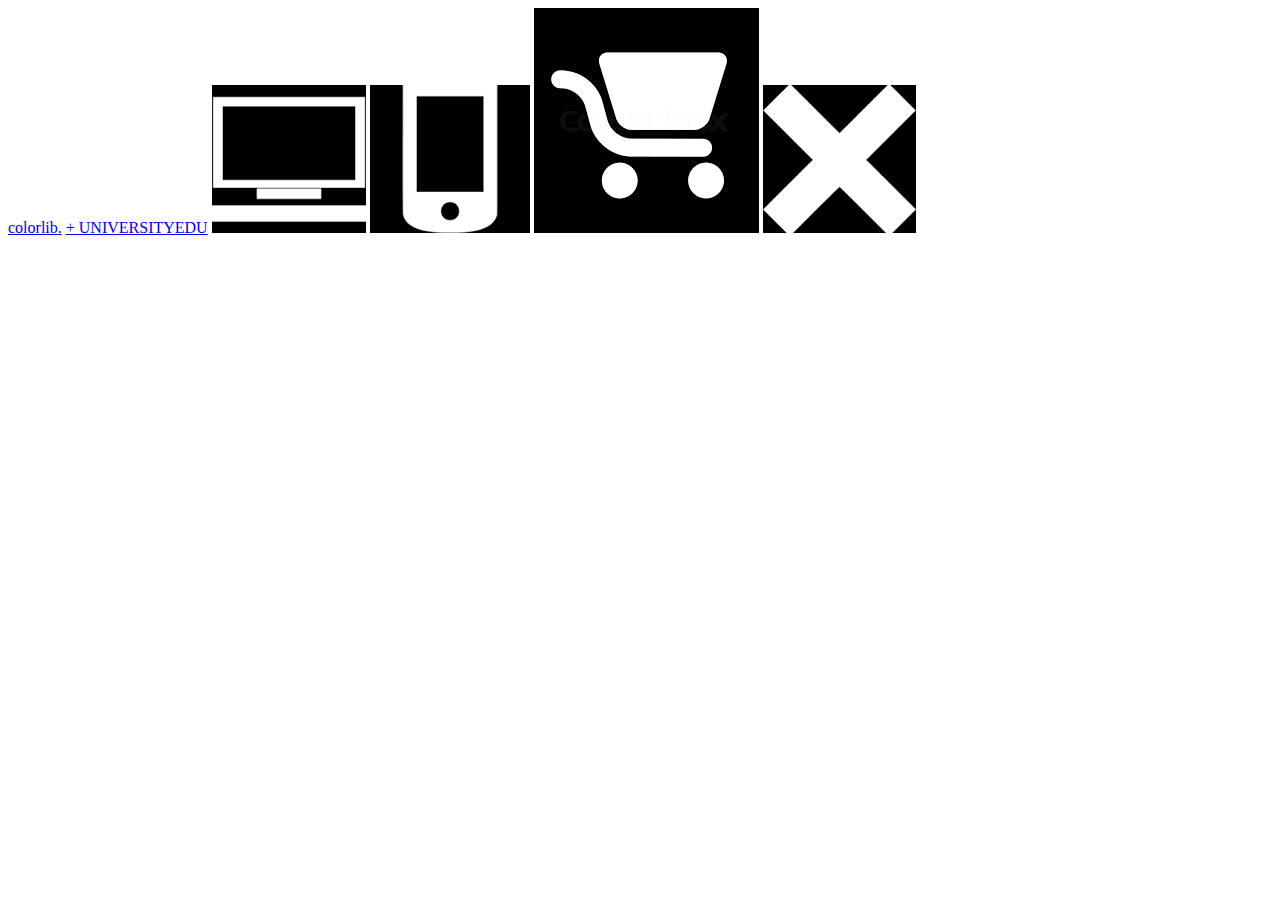
==== Html/home.html @ 575ead7c "first commit" ====
<!DOCTYPE html>
<html lang="en">
<head>
    <meta charset="UTF-8">
    <meta name="viewport" content="width=device-width, initial-scale=1.0">
    <title>Colorlib|Free Bootstrap</title>
    <link rel="stylesheet" href="style.css">

</head>
<body>
    <div class="container">
        <div class="head">
            <nav>
                
                <a href="#" id="colorlib">colorlib<span>.</span></a>
                <a href="#" style="text-align: right;">+ UNIVERSITYEDU</a>
                <a href="#"><img src="../Images/desktop.png" alt="desktop"></a>
                <a href="#"><img src="../Images/Mobile.png" alt="mobile"></a>
                <a href="#"><img src="../Images/cart.png" alt="cart"></a>
                <a href="#"><img src="../Images/cross.png" alt="cross"></a>
            </nav>
        </div>
    </div>
</body>
</html>
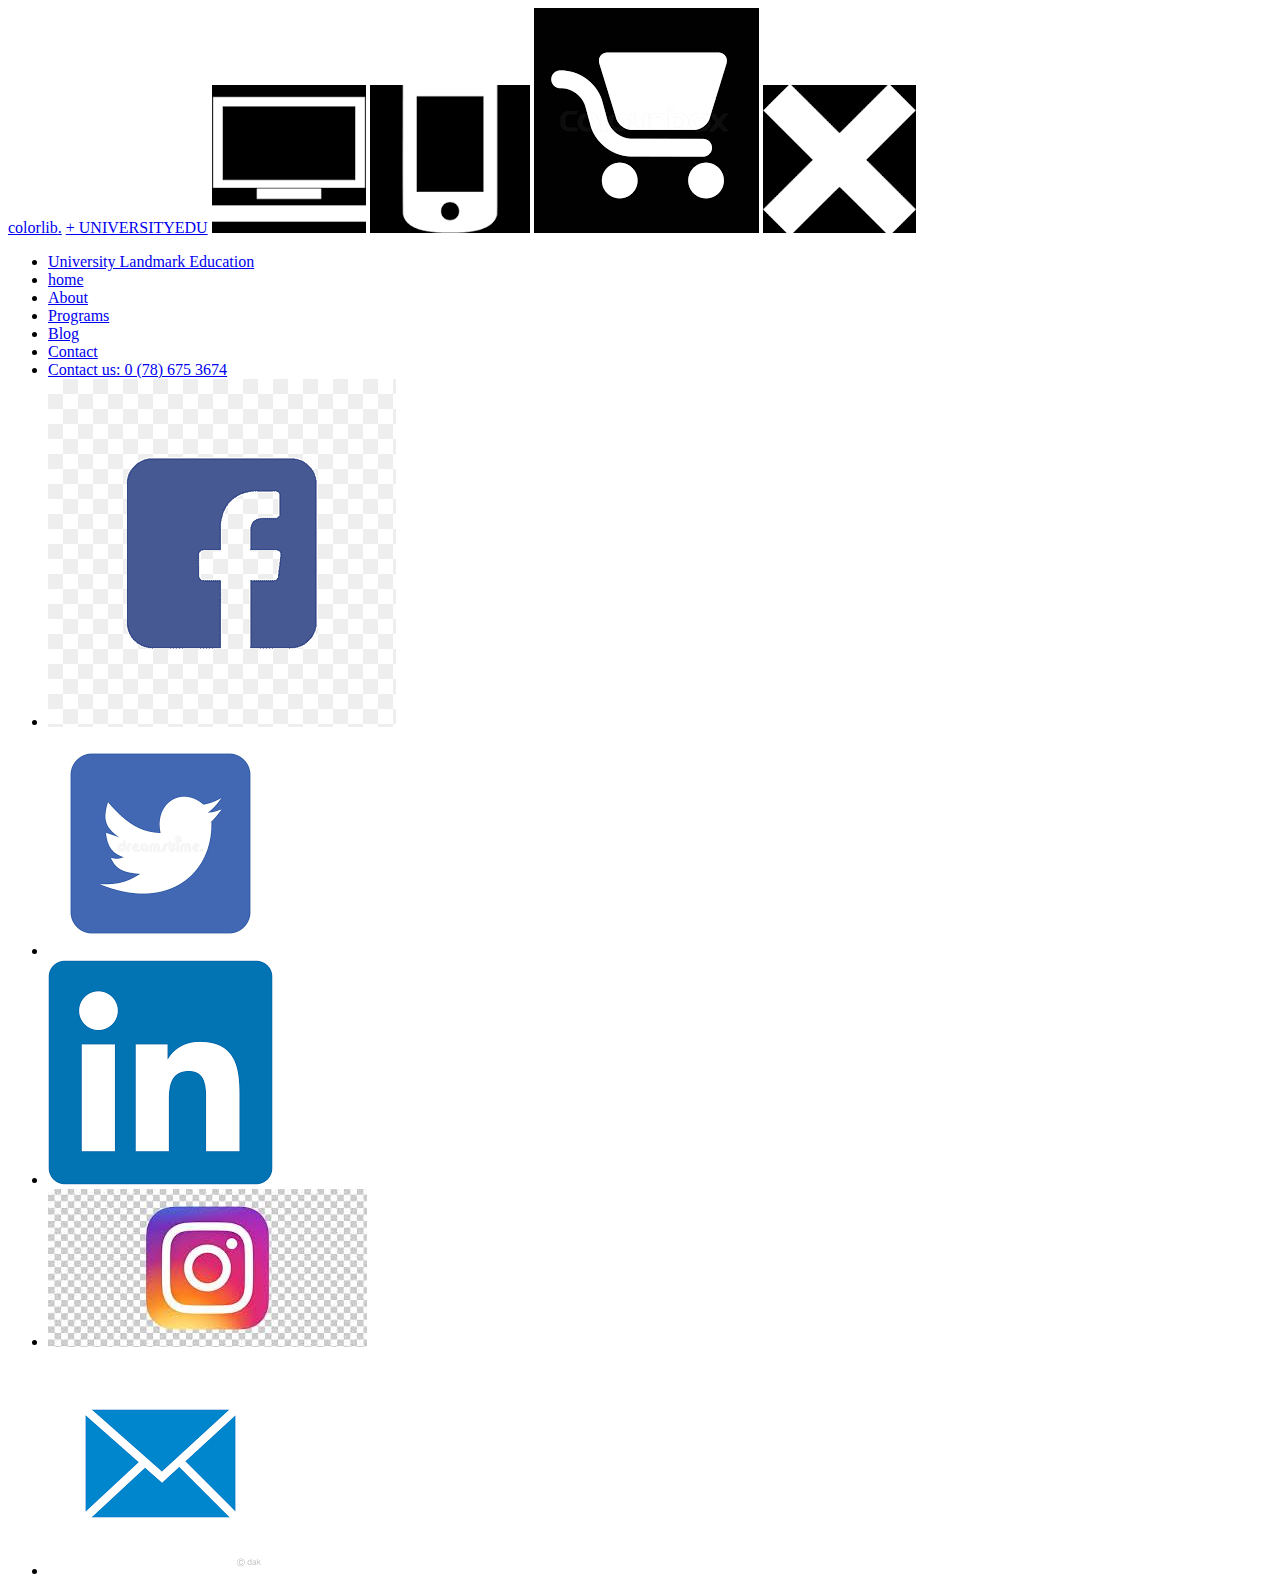
==== commit d232addf: "Check" ====
--- a/Html/home.html
+++ b/Html/home.html
@@ -4,12 +4,12 @@
     <meta charset="UTF-8">
     <meta name="viewport" content="width=device-width, initial-scale=1.0">
     <title>Colorlib|Free Bootstrap</title>
-    <link rel="stylesheet" href="style.css">
+    <link rel="stylesheet" href="style2.css">
 
 </head>
 <body>
     <div class="container">
-        <div class="head">
+        <div class="head1">
             <nav>
                 
                 <a href="#" id="colorlib">colorlib<span>.</span></a>
@@ -20,6 +20,24 @@
                 <a href="#"><img src="../Images/cross.png" alt="cross"></a>
             </nav>
         </div>
+        <div class="head2">
+            <nav>
+                <ul>
+                    <li><a href="#">University Landmark Education</a> </li>
+                    <li><a href="#">home</a></li>
+                    <li><a href="#">About</a></li>
+                    <li><a href="#">Programs</a></li>
+                    <li><a href="#">Blog</a></li>
+                    <li><a href="#">Contact</a></li>
+                    <li><a href="#">Contact us: 0 (78) 675 3674</a></li>
+                    <li><a href="#"><img src="../Images/facebook.png" alt="facebook"></a></li>
+                    <li><a href="#"><img src="../Images/twitter.png" alt="Twitter"></a></li>
+                    <li><a href="#"><img src="../Images/linkedin.png" alt="linkedin"></a></li>
+                    <li><a href="#"><img src="../Images/insta.jfif" alt="insta"></a></li>
+                    <li><a href="#"><img src="../Images/email.png" alt="email"></a></li>
+                </ul>
+            </nav>
+        </div>
     </div>
 </body>
 </html>